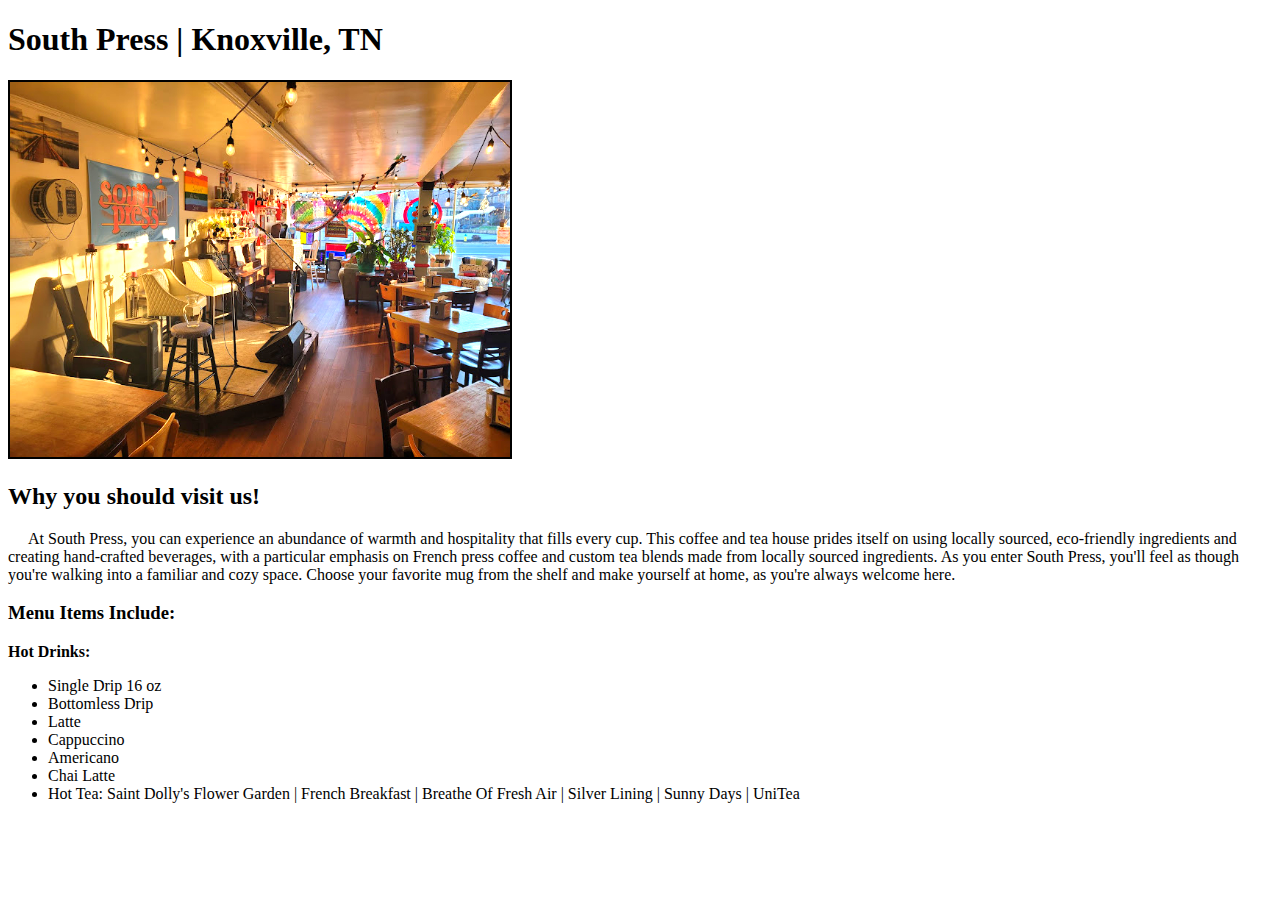
==== locations/cp1.html @ 22a57781 "add images to be used in site" ====
<!DOCTYPE html>
<html lang="en">
  <head>
    <meta charset="UTF-8" />
    <title>South Press</title>
  </head>
  <body>
    <h1>South Press | Knoxville, TN</h1>
    <img
      src="../img/southPress.jpeg"
      alt="This is a picture of the inside of the
    South Press coffee shop."
      width="500"
      hight="300"
      style="border: 2px solid black; filter: brightness(1.2) saturate(1.5)"
    />
    <h2>Why you should visit us!</h2>
    <p style="text-indent: 20px">
      At South Press, you can experience an abundance of warmth and hospitality
      that fills every cup. This coffee and tea house prides itself on using
      locally sourced, eco-friendly ingredients and creating hand-crafted
      beverages, with a particular emphasis on French press coffee and custom
      tea blends made from locally sourced ingredients. As you enter South
      Press, you'll feel as though you're walking into a familiar and cozy
      space. Choose your favorite mug from the shelf and make yourself at home,
      as you're always welcome here.
    </p>
    <h3>Menu Items Include:</h3>
    <h4 style="margin: 0; padding: 0">Hot Drinks:</h4>
    <ul>
      <li>Single Drip 16 oz</li>
      <li>Bottomless Drip</li>
      <li>Latte</li>
      <li>Cappuccino</li>
      <li>Americano</li>
      <li>Chai Latte</li>
      <li>
        Hot Tea: Saint Dolly's Flower Garden | French Breakfast | Breathe Of
        Fresh Air | Silver Lining | Sunny Days | UniTea
      </li>
    </ul>
  </body>
</html>
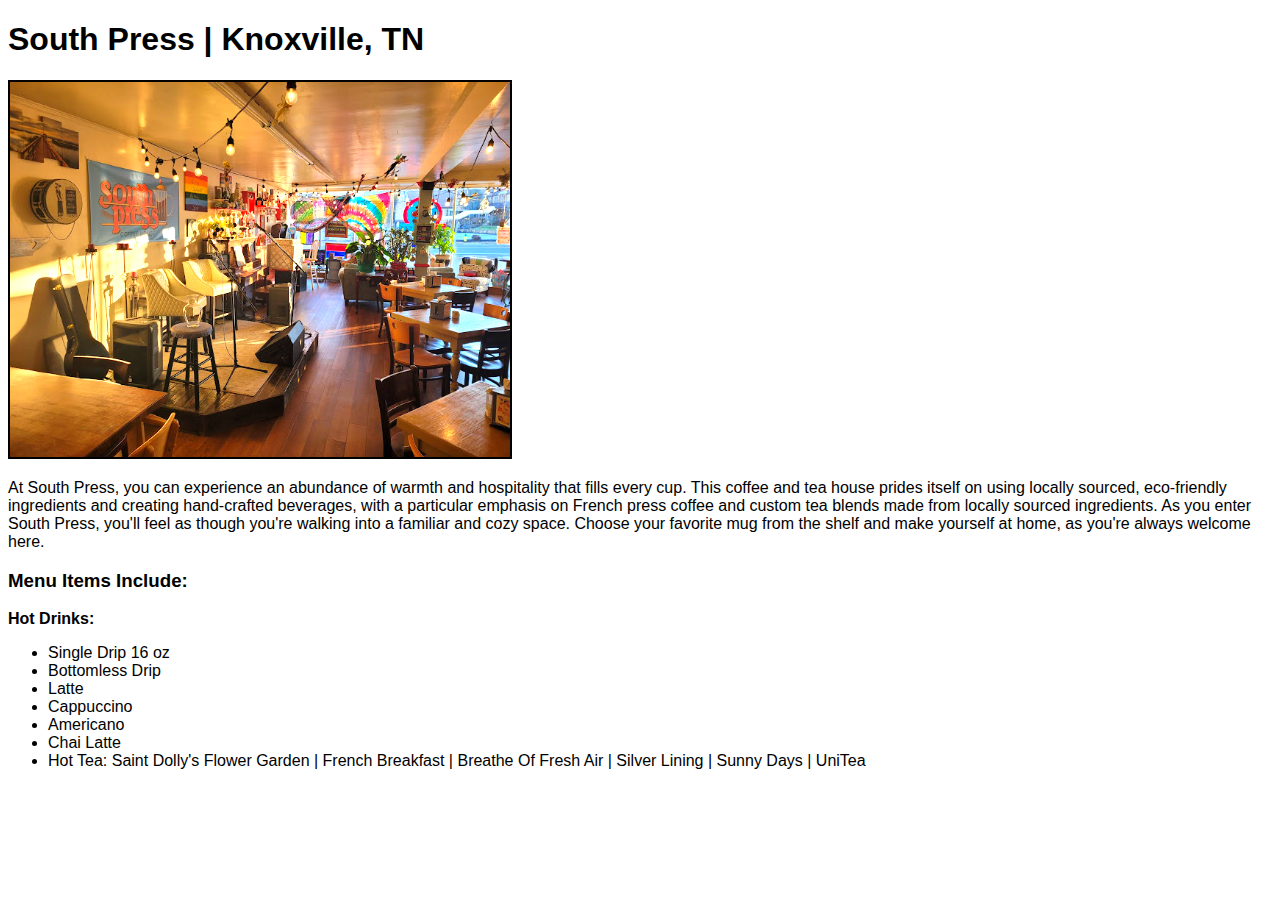
==== commit 8215d46e: "Version 1.0 of Coffee Website" ====
--- a/locations/cp1.html
+++ b/locations/cp1.html
@@ -3,19 +3,31 @@
   <head>
     <meta charset="UTF-8" />
     <title>South Press</title>
+    <style>
+      body {
+        font-family: Verdana, Geneva, Tahoma, sans-serif;
+      }
+      h1 {
+        font-family: Verdana, Geneva, Tahoma, sans-serif;
+      }
+    </style>
   </head>
   <body>
     <h1>South Press | Knoxville, TN</h1>
     <img
       src="../img/southPress.jpeg"
-      alt="This is a picture of the inside of the
-    South Press coffee shop."
+      alt="Image description: An unoccupied view of the interior of the South Press 
+      coffee shop, exuding a distinct hippy vibe. The image showcases the earthy tones, 
+      bohemian-inspired decor, and cozy seating arrangements, all set against a 
+      backdrop of vibrant tapestries and hanging plants. The coffee bar stands ready 
+      to serve, inviting patrons to experience a laid-back and free-spirited atmosphere. 
+      This tranquil and hippy haven is an ideal spot for relaxation, creativity, and 
+      connecting with the soulful energy that permeates the space."
       width="500"
       hight="300"
       style="border: 2px solid black; filter: brightness(1.2) saturate(1.5)"
     />
-    <h2>Why you should visit us!</h2>
-    <p style="text-indent: 20px">
+    <p>
       At South Press, you can experience an abundance of warmth and hospitality
       that fills every cup. This coffee and tea house prides itself on using
       locally sourced, eco-friendly ingredients and creating hand-crafted
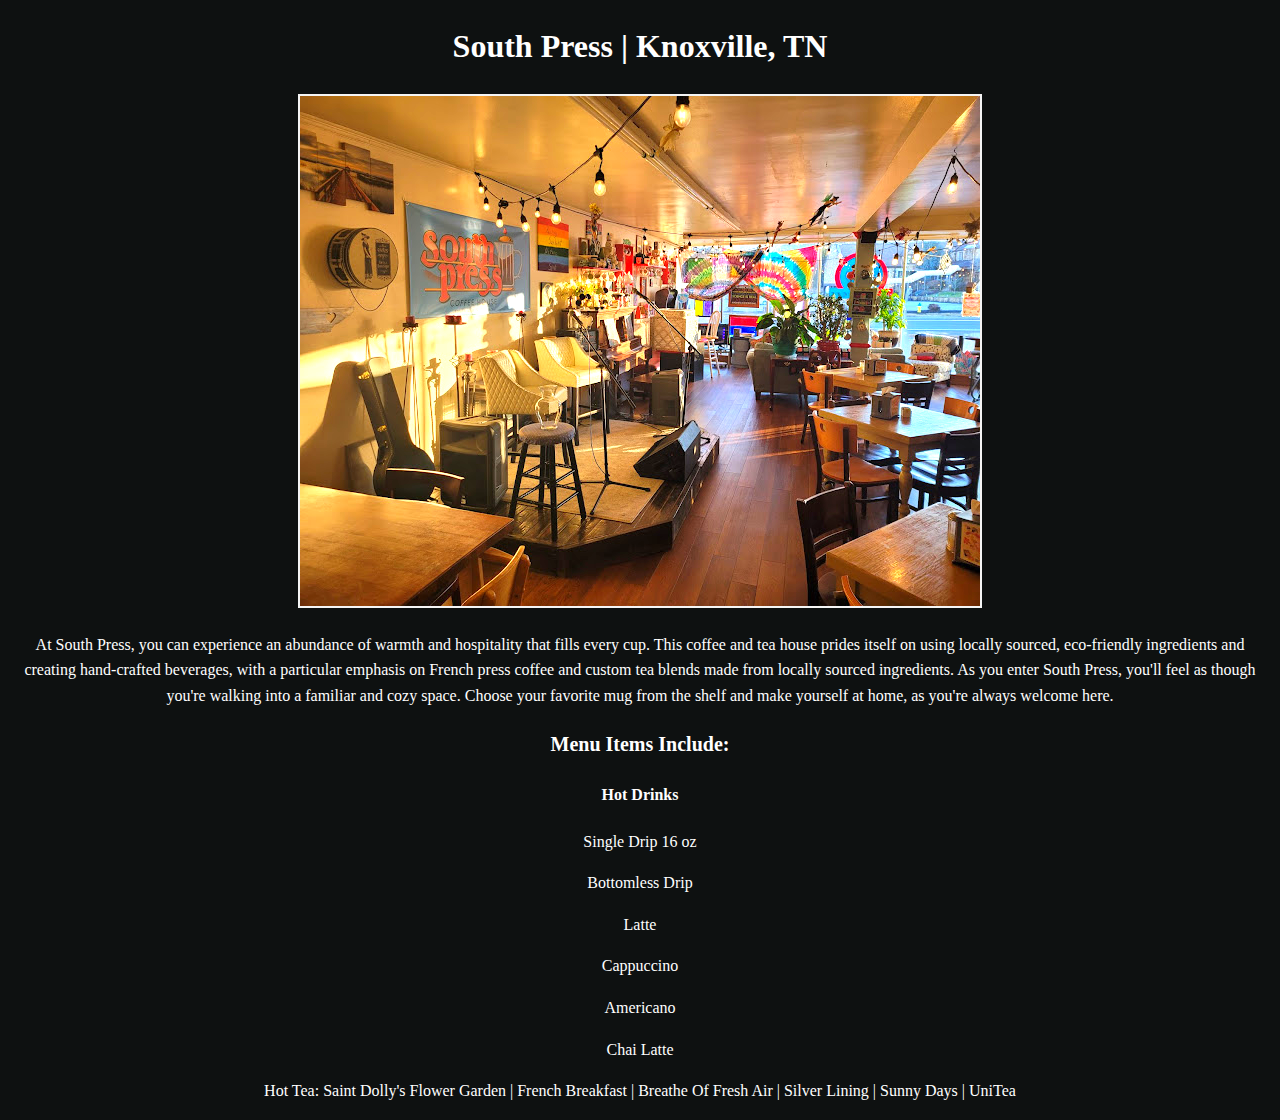
==== commit ae17eb03: "Create styles.css and edit .html" ====
--- a/locations/cp1.html
+++ b/locations/cp1.html
@@ -3,30 +3,24 @@
   <head>
     <meta charset="UTF-8" />
     <title>South Press</title>
-    <style>
-      body {
-        font-family: Verdana, Geneva, Tahoma, sans-serif;
-      }
-      h1 {
-        font-family: Verdana, Geneva, Tahoma, sans-serif;
-      }
-    </style>
+    <link rel="stylesheet" type="text/css" href="../styles.css" />
   </head>
   <body>
     <h1>South Press | Knoxville, TN</h1>
-    <img
-      src="../img/southPress.jpeg"
-      alt="Image description: An unoccupied view of the interior of the South Press 
+    <div class="image-container">
+      <img
+        src="../img/southPress.jpeg"
+        alt="Image description: An unoccupied view of the interior of the South Press 
       coffee shop, exuding a distinct hippy vibe. The image showcases the earthy tones, 
       bohemian-inspired decor, and cozy seating arrangements, all set against a 
       backdrop of vibrant tapestries and hanging plants. The coffee bar stands ready 
       to serve, inviting patrons to experience a laid-back and free-spirited atmosphere. 
       This tranquil and hippy haven is an ideal spot for relaxation, creativity, and 
       connecting with the soulful energy that permeates the space."
-      width="500"
-      hight="300"
-      style="border: 2px solid black; filter: brightness(1.2) saturate(1.5)"
-    />
+        width="500"
+        hight="300"
+      />
+    </div>
     <p>
       At South Press, you can experience an abundance of warmth and hospitality
       that fills every cup. This coffee and tea house prides itself on using
@@ -38,18 +32,17 @@
       as you're always welcome here.
     </p>
     <h3>Menu Items Include:</h3>
-    <h4 style="margin: 0; padding: 0">Hot Drinks:</h4>
-    <ul>
-      <li>Single Drip 16 oz</li>
-      <li>Bottomless Drip</li>
-      <li>Latte</li>
-      <li>Cappuccino</li>
-      <li>Americano</li>
-      <li>Chai Latte</li>
-      <li>
-        Hot Tea: Saint Dolly's Flower Garden | French Breakfast | Breathe Of
-        Fresh Air | Silver Lining | Sunny Days | UniTea
-      </li>
-    </ul>
+    <h4>Hot Drinks</h4>
+
+    <p>Single Drip 16 oz</p>
+    <p>Bottomless Drip</p>
+    <p>Latte</p>
+    <p>Cappuccino</p>
+    <p>Americano</p>
+    <p>Chai Latte</p>
+    <p>
+      Hot Tea: Saint Dolly's Flower Garden | French Breakfast | Breathe Of Fresh
+      Air | Silver Lining | Sunny Days | UniTea
+    </p>
   </body>
 </html>
--- a/styles.css
+++ b/styles.css
@@ -0,0 +1,58 @@
+body {
+  background-color: #0e1111;
+  color: white;
+  text-align: center;
+  font-family: "Lora", serif; /* Main font for body text */
+  font-size: 16px; /* Adjust the font size as needed */
+  line-height: 1.6; /* Adjust the line height for better readability */
+}
+h1,
+h2,
+h3 {
+  font-weight: bold;
+  text-align: center;
+  font-family: "Playfair Display", serif; /* Fonts for headings */
+}
+h1 {
+  font-size: 32 px; /* Main headings font size */
+}
+h2 {
+  font-size: 26px; /* Subheadings font size */
+}
+h3 {
+  font-size: 20px; /* Subheadings font size */
+}
+p {
+  margin-bottom: lem; /* Add some vertical spacing between paragraphs */
+}
+a {
+  font-family: "Montserrat", sans-serif; /* Font for links */
+  color: #ffffff; /*Set the desired color for the link*/
+  text-decoration: none; /* Remove the underline form links */
+}
+a:hover {
+  color: #cccccc; /*Set the desired color for the link when hovered*/
+}
+a:visited {
+  color: #99ccff; /*Set the desired color for visited links*/
+}
+
+/*eventually crate loading outline of knoxville city*/
+img {
+  border: 2px solid #cccccc;
+  filter: brightness(1.2) saturate(1.5);
+  width: auto;
+}
+.main-title {
+  font-size: 50px;
+}
+.image-container {
+  width: 100%; /*Adjust the width of the container based on the website layout*/
+  max-width: 100%; /*Limit the container's width to prevent image overflow*/
+  height: auto; /*Allow heigh to adjust automatically*/
+}
+.title-pictures {
+  height: auto;
+  height: 500px;
+  max-width: 90%;
+}
